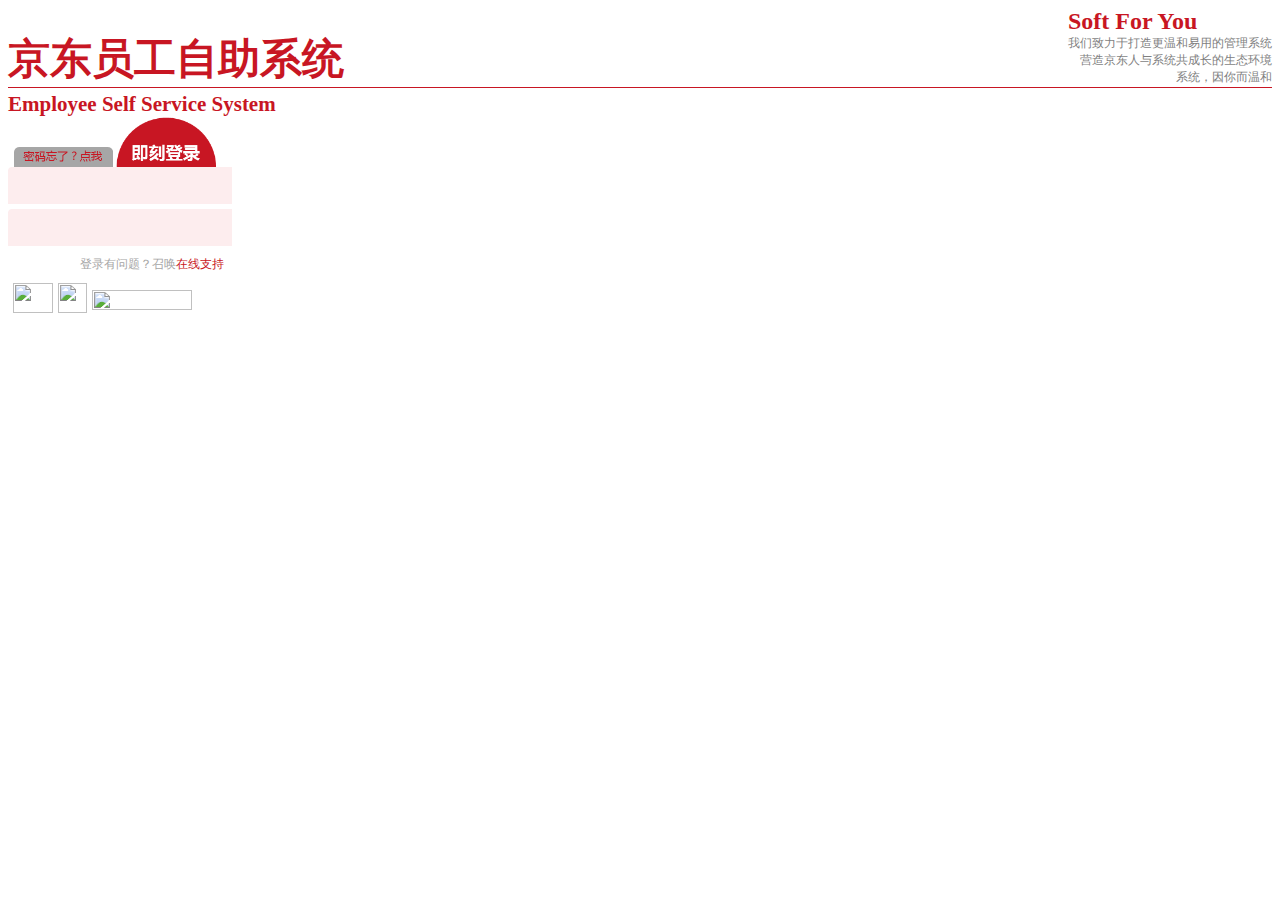
==== index.html @ 96cd278b "呵呵" ====
<!DOCTYPE html PUBLIC "-//W3C//DTD XHTML 1.0 Transitional//EN" "http://www.w3.org/TR/xhtml1/DTD/xhtml1-transitional.dtd">
<html xmlns="http://www.w3.org/1999/xhtml">
<head>
    <meta http-equiv="Content-Type" content="text/html; charset=utf-8" />
    <meta name="keywords" content="京东员工自助系统" />
    <meta name="description" content="我们致力于打造更温和易用的管理系统营造京东人与系统共成长的生态环境系统，因你而温和!" />
    <title>京东员工自助系统-Soft For You!</title>
    <link rel="stylesheet" href="public/css/index.css">
    <script type="text/javascript" src="public/js/jquery.min.js"></script>
    <script type="text/javascript" src="public/js/jQuery.desaturate.js"></script>
    <!--<script type="text/javascript" src="http://ajax.googleapis.com/ajax/libs/angularjs/1.2.7/angular.min.js"></script> -->
    <script type="text/javascript">
    	      var paircount = 0;

      /* If you want to desaturate after page loaded - use onload event
       * of image.
      */
      $(function()
      {
        $(".footer_image").each(function() {
          var $newthis = $(this);
          // class for easy switch between color/gray version
          $newthis.addClass("pair_" + ++paircount);
          var $cloned = $newthis.clone().attr('id', '');
          // add cloned after original image, we will switch between
          // original and cloned later
          $cloned.insertAfter($newthis).addClass("color").hide();
          // desaturate original
          $newthis.desaturate({
            onswitch: function() {
              // this functon called after replace image with canvas
            }
          });
          // add events for switch between color/gray versions
          $cloned.closest(".switched_images").bind("mouseenter mouseleave", desevent);
        });
      });

      function desevent(event) 
      {
        var classString = new String($(this).attr('class'));
        var pair = classString.match(/pair_\d+/);

        if (event.type == 'mouseenter')
          if ($("#fade:checked").size())
             $(".des.color", this).fadeIn(500);
          else
             $(".des.color", this).show();

        if (event.type == 'mouseleave')
          if ($("#fade:checked").size())
            $(".des.color", this).fadeOut(500);
          else
            $(".des.color", this).hide();
      }
    </script>
</head>
<body>
    <div class="main">
    	<div class='header'>
    		<div class='title'>
    			<div class='title_left'>京东员工自助系统</div>
    			<div class='title_right'>
    				<div class='title_right_1'>Soft For You</div>
    				<div class='title_right_2'>
    					<div>我们致力于打造更温和易用的管理系统</div>
    					<div>营造京东人与系统共成长的生态环境</div>
    					<div>系统，因你而温和</div>
    				</div>
    			</div>
    		</div>
    		<div class='sep'></div>
    		<div class='subtitle'>Employee Self Service System</div>
    	</div>
    	<div class='content'>
    		<div class='login'>
    			<div>
    				<div><img class='image1' src="public/image/gray.png" /><img class='image2' src="public/image/red2.png" /></div>
					<div><input placeholder1="请使用ERP账号登录" /></div>
					<div><input class='input_password' placeholder1="初始密码身份证号后六位" /></div>
					<div class='login_problem'>登录有问题？召唤<span class='online_support'>在线支持<span></div>
    			</div>
    		</div>
    		<div class='image_gallery'></div>
    	</div>
    	<div class='footer'>
    		<div>
    			<div><a href="http://www.jd.com" ><img class='footer_image footer_image1' src="public/image/jd.png" /></a></div>
    			<div><a href="http://www.jd.com" ><img class='footer_image footer_image2'  src="public/image/blue.png" /></a></div>
    			<div><a href="http://www.oracle.com" ><img class='footer_image footer_image3'  src="public/image/oracle.png" /></a></div>
    		</div>
    	</div>
    </div>
</body>
</html>
---- public/css/index.css ----
body{
    font-family: "微软雅黑";
    height:100%;
}

.header{
	color: rgb(200,22,35);
}

.title_left{
	font-size:42px;
	font-weight: bold;
	float:left;
	padding-top:23px;
}

.title_right{
	float:right;

}

.title_right_1{
	font-weight: bold;
	font-size:24px;
}

.title_right_2{
	font-size:12px;
	color: rgb(127,127,127);
}

.title_right_2 div{
	text-align: right;
}
.subtitle{
	clear:both;
	margin-top: 4px;
	font-weight: bold;
	font-size: 21px;
}

.sep{
	clear: both;
	border-bottom:  rgb(200,22,35) solid 1px;
	line-height: 6px;
}

.login{
	width:300px;
}

.login input{
	width:220px;
	height:35px;
	font-size: 18px;
	font-family: "微软雅黑";
	background-image: url("../image/pink.png");
	border:0;
	color: rgb(166,166,166)

}

.login input.input_password{
		margin-top:5px;
}

.login .image1{
	margin-left: 5px;
	width: 100px;
}

.login .image2{
	margin-left: 3px;
	width: 100px;
}

.login_problem{
	margin-top:10px;
	font-size:12px;
	color:rgb(166,166,166);
		margin-left:72px;
}

.login_problem .online_support{
	color: rgb(200,22,35);
}








.footer{
	margin-top: 10px;
}
.footer .footer_image{
	float:left;
	margin-left:5px;
}
.footer .footer_image1{
	width: 40px;
	height: 30px;
}
.footer .footer_image2{
	width: 29px;
	height: 30px;
}
.footer .footer_image3{
	width: 100px;
	height: 20px;
	padding-top: 7px;
}
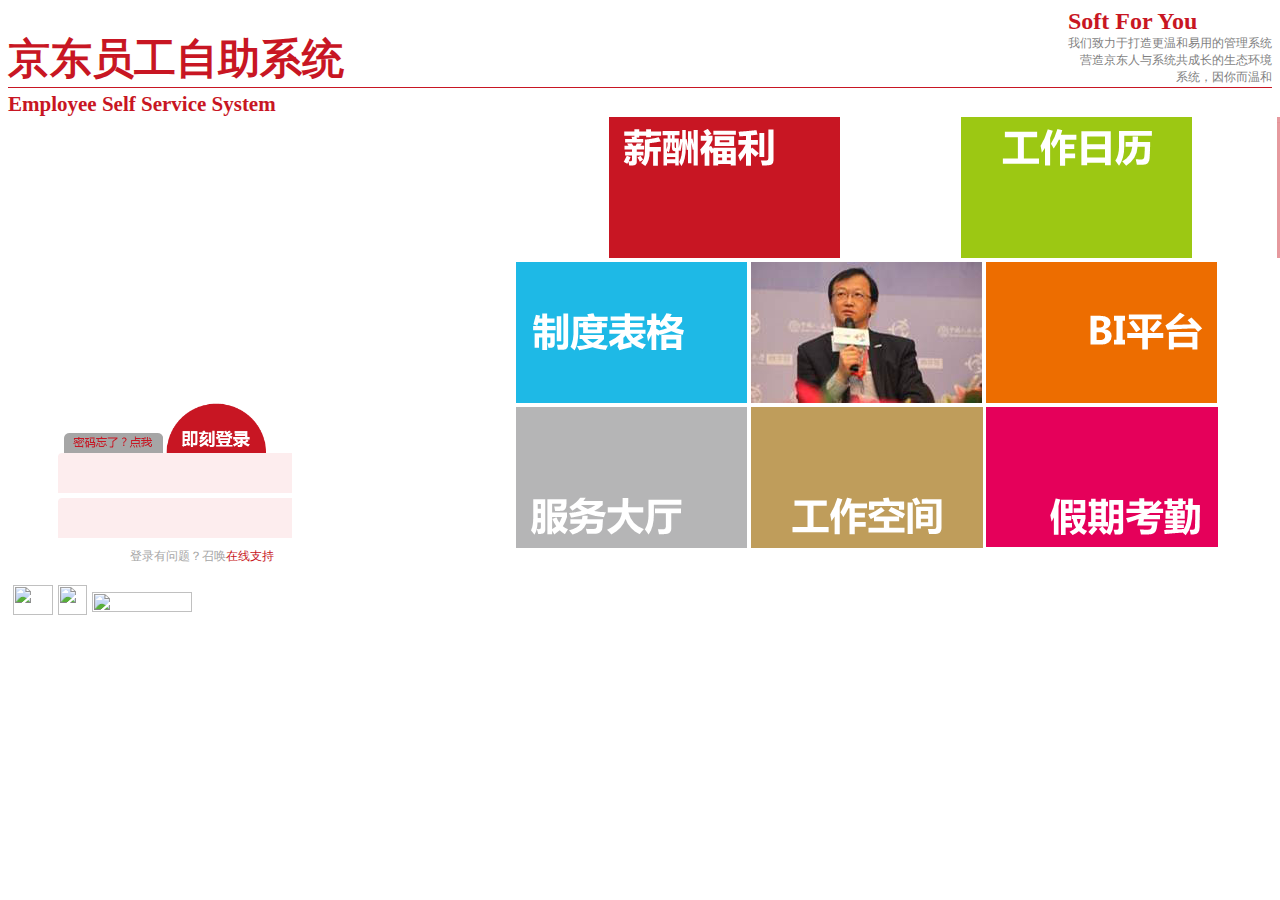
==== commit daac85ed: "初步完成滑入和鼠标mouseover特效" ====
--- a/index.html
+++ b/index.html
@@ -6,53 +6,26 @@
     <meta name="description" content="我们致力于打造更温和易用的管理系统营造京东人与系统共成长的生态环境系统，因你而温和!" />
     <title>京东员工自助系统-Soft For You!</title>
     <link rel="stylesheet" href="public/css/index.css">
-    <script type="text/javascript" src="public/js/jquery.min.js"></script>
+    <script type="text/javascript" src="public/js/jquery.1.8.2.js"></script>
     <script type="text/javascript" src="public/js/jQuery.desaturate.js"></script>
     <!--<script type="text/javascript" src="http://ajax.googleapis.com/ajax/libs/angularjs/1.2.7/angular.min.js"></script> -->
     <script type="text/javascript">
-    	      var paircount = 0;
 
-      /* If you want to desaturate after page loaded - use onload event
-       * of image.
-      */
-      $(function()
+      jQuery(function($)
       {
-        $(".footer_image").each(function() {
-          var $newthis = $(this);
-          // class for easy switch between color/gray version
-          $newthis.addClass("pair_" + ++paircount);
-          var $cloned = $newthis.clone().attr('id', '');
-          // add cloned after original image, we will switch between
-          // original and cloned later
-          $cloned.insertAfter($newthis).addClass("color").hide();
-          // desaturate original
-          $newthis.desaturate({
-            onswitch: function() {
-              // this functon called after replace image with canvas
-            }
-          });
-          // add events for switch between color/gray versions
-          $cloned.closest(".switched_images").bind("mouseenter mouseleave", desevent);
-        });
+       	$(".box").mouseenter(function(){
+       		$(this).animate({top:"-100%"});
+       	}).mouseleave(function(){
+			$(this).animate({top:"0"});
+       	});
+
+       	$(".grid").eq(0).animate({left:"0"},1000);
+       	$(".grid").eq(1).animate({left:"235px"},1300);
+       	$(".grid").eq(2).animate({left:"470px"},1600);
+       	
+      
+
       });
-
-      function desevent(event) 
-      {
-        var classString = new String($(this).attr('class'));
-        var pair = classString.match(/pair_\d+/);
-
-        if (event.type == 'mouseenter')
-          if ($("#fade:checked").size())
-             $(".des.color", this).fadeIn(500);
-          else
-             $(".des.color", this).show();
-
-        if (event.type == 'mouseleave')
-          if ($("#fade:checked").size())
-            $(".des.color", this).fadeOut(500);
-          else
-            $(".des.color", this).hide();
-      }
     </script>
 </head>
 <body>
@@ -81,7 +54,69 @@
 					<div class='login_problem'>登录有问题？召唤<span class='online_support'>在线支持<span></div>
     			</div>
     		</div>
-    		<div class='image_gallery'></div>
+    		<div class='image_gallery'>
+    			
+    				<div>
+    					<div class="grid " style="left:500px">
+    						<div class="box">
+	    						<div class='box1'><img src="public/image/p1.png" /></div>
+	    						<div class='box2'><img src="public/image/n1.png" /></div>
+    						</div>
+    					</div>
+    					<!-- <div class="grid" style="left:235px"> -->
+    						<div class="grid" style="left:735px">
+    						<div class="box">
+	    						<div class='box1'><img src="public/image/p2.png" /></div>
+	    						<div class='box2'><img src="public/image/n2.jpg" /></div>
+    						</div>
+    					</div>
+    					<!-- <div class="grid" style="left:470px"> -->
+    					<div class="grid" style="left:970px">
+    						<div class="box">
+	    						<div class='box1'><img src="public/image/p3.png" /></div>
+	    						<div class='box2'><img src="public/image/n3.png" /></div>
+    						</div>
+    					</div>
+    					<div class="grid" style="top:145px;">
+    						<div class="box">
+	    						<div class='box1'><img src="public/image/p4.png" /></div>
+	    						<div class='box2'><img src="public/image/n4.jpg" /></div>
+    						</div>
+    					</div>
+    					<div class="grid" style="left:235px;top:145px;">
+    						<div class="box">
+	    						<div class='box1'><img src="public/image/p5.jpg" /></div>
+	    						<div class='box2'><img src="public/image/n5.jpg" /></div>
+    						</div>
+    					</div>
+    					<div class="grid" style="left:470px;top:145px;">
+    						<div class="box">
+	    						<div class='box1'><img src="public/image/p6.png" /></div>
+	    						<div class='box2'><img src="public/image/n6.jpg" /></div>
+    						</div>
+    					</div>
+    					<div class="grid" style="top:290px;">
+    						<div class="box">
+	    						<div class='box1'><img src="public/image/p7.png" /></div>
+	    						<div class='box2'><img src="public/image/n7.jpg" /></div>
+    						</div>
+    					</div>
+    					<div class="grid" style="left:235px;top:290px;">
+    						<div class="box">
+	    						<div class='box1'><img src="public/image/p8.png" /></div>
+	    						<div class='box2'><img src="public/image/n9.jpg" /></div>
+    						</div>
+    					</div>
+    					<div class="grid" style="left:470px;top:290px;">
+    						<div class="box">
+	    						<div class='box1'><img src="public/image/p9.png" /></div>
+	    						<div class='box2'><img src="public/image/n9.jpg" /></div>
+    						</div>
+    					</div>
+    					
+    				</div>
+    			
+    		</div>
     	</div>
     	<div class='footer'>
     		<div>
--- a/public/css/index.css
+++ b/public/css/index.css
@@ -45,13 +45,20 @@
 	line-height: 6px;
 }
 
+.content{
+	
+}
+
 .login{
-	width:300px;
+	margin-top:286px;
+	margin-left:50px;
+	width:370px;
+	float:left;
 }
 
 .login input{
-	width:220px;
-	height:35px;
+	width:230px;
+	height:38px;
 	font-size: 18px;
 	font-family: "微软雅黑";
 	background-image: url("../image/pink.png");
@@ -85,6 +92,56 @@
 	color: rgb(200,22,35);
 }
 
+.image_gallery{
+	width:720px;
+	float:right;
+	margin-right: 40px;
+	position: relative;
+
+}
+
+.image_gallery > div {
+	width:740px;
+	overflow: hidden;
+}
+
+.image_gallery .grid{
+
+	float:left;
+	margin-bottom:4px;
+	margin-left:4px;
+	border:0;
+	height:141px;
+	width: 241px;
+}
+
+.image_gallery .grid{
+	overflow: hidden;
+	position: absolute;
+}
+
+
+
+
+.image_gallery .grid > div{
+	height:200%;
+	overflow: hidden;
+	position: absolute;
+}
+
+.image_gallery .grid > div > div.box1{
+	
+	
+}
+
+.image_gallery .grid > div > div.box2{
+	
+
+}
+
+.image_gallery image{
+	width:241px;
+}
 
 
 
@@ -93,11 +150,13 @@
 
 
 .footer{
-	margin-top: 10px;
+	padding-top: 20px;
+	clear:left;
 }
 .footer .footer_image{
 	float:left;
 	margin-left:5px;
+	border:0;
 }
 .footer .footer_image1{
 	width: 40px;
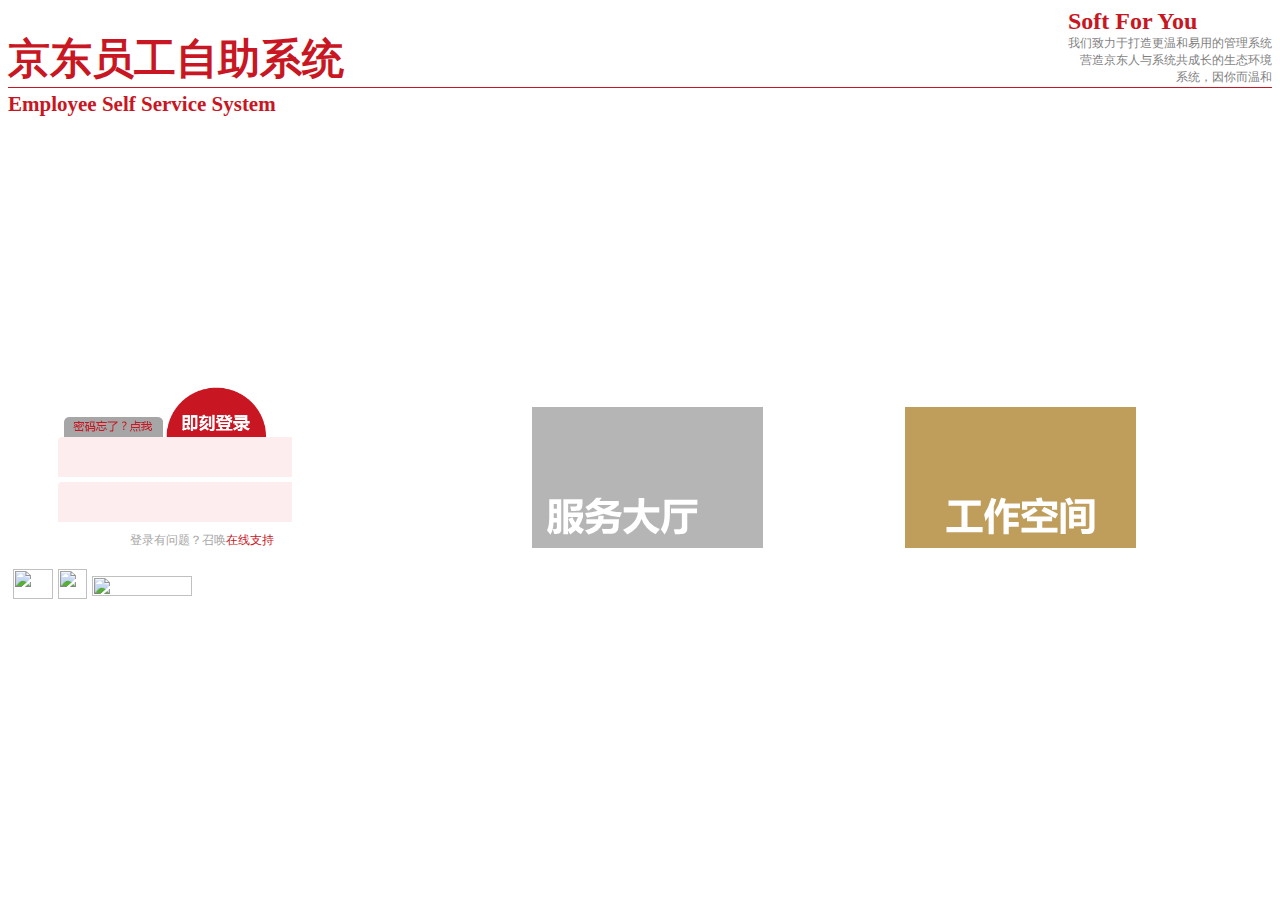
==== commit 7ec713aa: "Merge pull request #5 from whgreate/master" ====
--- a/index.html
+++ b/index.html
@@ -19,11 +19,22 @@
 			$(this).animate({top:"0"});
        	});
 
-       	$(".grid").eq(0).animate({left:"0"},1000);
-       	$(".grid").eq(1).animate({left:"235px"},1300);
-       	$(".grid").eq(2).animate({left:"470px"},1600);
+       	$(".grid").eq(6).animate({left:"0"},700);
+       	$(".grid").eq(7).animate({left:"235px"},1000);
+       	$(".grid").eq(8).animate({left:"470px"},1300);
        	
       
+      	setTimeout(function(){
+      		$(".grid").eq(3).animate({left:"0"},700);
+	       	$(".grid").eq(4).animate({left:"235px"},1000);
+	       	$(".grid").eq(5).animate({left:"470px"},1300);
+      	},1000);
+
+      	setTimeout(function(){
+      		$(".grid").eq(0).animate({left:"0"},700);
+	       	$(".grid").eq(1).animate({left:"235px"},1000);
+	       	$(".grid").eq(2).animate({left:"470px"},1300);
+      	},2000);
 
       });
     </script>
@@ -48,66 +59,72 @@
     	<div class='content'>
     		<div class='login'>
     			<div>
-    				<div><img class='image1' src="public/image/gray.png" /><img class='image2' src="public/image/red2.png" /></div>
+    				<div><a href="#"><img class='image1' src="public/image/gray.png" /></a><a href="#"><img class='image2' src="public/image/red2.png" /></a></div>
 					<div><input placeholder1="请使用ERP账号登录" /></div>
 					<div><input class='input_password' placeholder1="初始密码身份证号后六位" /></div>
-					<div class='login_problem'>登录有问题？召唤<span class='online_support'>在线支持<span></div>
+					<div class='login_problem'>登录有问题？召唤<span class='online_support'><a href="#">在线支持</a><span></div>
     			</div>
     		</div>
     		<div class='image_gallery'>
     			
     				<div>
-    					<div class="grid " style="left:500px">
+    					<div class="grid " style="left:740px">
     						<div class="box">
 	    						<div class='box1'><img src="public/image/p1.png" /></div>
 	    						<div class='box2'><img src="public/image/n1.png" /></div>
     						</div>
     					</div>
     					<!-- <div class="grid" style="left:235px"> -->
-    						<div class="grid" style="left:735px">
+    						<div class="grid" style="left:975px">
     						<div class="box">
 	    						<div class='box1'><img src="public/image/p2.png" /></div>
 	    						<div class='box2'><img src="public/image/n2.jpg" /></div>
     						</div>
     					</div>
     					<!-- <div class="grid" style="left:470px"> -->
-    					<div class="grid" style="left:970px">
+    					<div class="grid" style="left:1210px">
     						<div class="box">
 	    						<div class='box1'><img src="public/image/p3.png" /></div>
 	    						<div class='box2'><img src="public/image/n3.png" /></div>
     						</div>
     					</div>
-    					<div class="grid" style="top:145px;">
+    					<div class="grid" style="left:740px;top:145px;">
+    					<!-- <div class="grid" style="top:145px;"> -->
     						<div class="box">
 	    						<div class='box1'><img src="public/image/p4.png" /></div>
 	    						<div class='box2'><img src="public/image/n4.jpg" /></div>
     						</div>
     					</div>
-    					<div class="grid" style="left:235px;top:145px;">
+    					<div class="grid" style="left:975px;top:145px;">
+    					<!-- <div class="grid" style="left:235px;top:145px;"> -->
     						<div class="box">
 	    						<div class='box1'><img src="public/image/p5.jpg" /></div>
 	    						<div class='box2'><img src="public/image/n5.jpg" /></div>
     						</div>
     					</div>
-    					<div class="grid" style="left:470px;top:145px;">
+    					<div class="grid" style="left:1210px;top:145px;">
+    					<!-- <div class="grid" style="left:470px;top:145px;"> -->
     						<div class="box">
 	    						<div class='box1'><img src="public/image/p6.png" /></div>
 	    						<div class='box2'><img src="public/image/n6.jpg" /></div>
     						</div>
     					</div>
-    					<div class="grid" style="top:290px;">
+    					<div class="grid" style="top:290px;left:740px">
+    					<!-- <div class="grid" style="top:290px;"> -->
     						<div class="box">
 	    						<div class='box1'><img src="public/image/p7.png" /></div>
 	    						<div class='box2'><img src="public/image/n7.jpg" /></div>
     						</div>
     					</div>
-    					<div class="grid" style="left:235px;top:290px;">
+    					<div class="grid" style="left:975px;top:290px;">
+    					<!-- <div class="grid" style="left:235px;top:290px;"> -->
     						<div class="box">
 	    						<div class='box1'><img src="public/image/p8.png" /></div>
 	    						<div class='box2'><img src="public/image/n9.jpg" /></div>
     						</div>
     					</div>
-    					<div class="grid" style="left:470px;top:290px;">
+    					<div class="grid" style="left:1210px;top:290px;">
+    					<!-- <div class="grid" style="left:470px;top:290px;"> -->
     						<div class="box">
 	    						<div class='box1'><img src="public/image/p9.png" /></div>
 	    						<div class='box2'><img src="public/image/n9.jpg" /></div>
--- a/public/css/index.css
+++ b/public/css/index.css
@@ -46,11 +46,11 @@
 }
 
 .content{
-	
+	min-width: 1280px;
 }
 
 .login{
-	margin-top:286px;
+	margin-top:270px;
 	margin-left:50px;
 	width:370px;
 	float:left;
@@ -74,22 +74,30 @@
 .login .image1{
 	margin-left: 5px;
 	width: 100px;
+	border:0;
 }
 
 .login .image2{
 	margin-left: 3px;
 	width: 100px;
+	border:0;
 }
 
 .login_problem{
 	margin-top:10px;
 	font-size:12px;
 	color:rgb(166,166,166);
-		margin-left:72px;
+	margin-left:72px;
 }
 
-.login_problem .online_support{
+.login_problem .online_support a{
 	color: rgb(200,22,35);
+	text-decoration: none;
+}
+
+.login_problem .online_support a:hover{
+	color:rgb(166,166,166);
+
 }
 
 .image_gallery{
@@ -102,7 +110,10 @@
 
 .image_gallery > div {
 	width:740px;
+	height: 440px;
+	
 	overflow: hidden;
+	position: relative;
 }
 
 .image_gallery .grid{
@@ -140,7 +151,7 @@
 }
 
 .image_gallery image{
-	width:241px;
+	width:231px;
 }
 
 
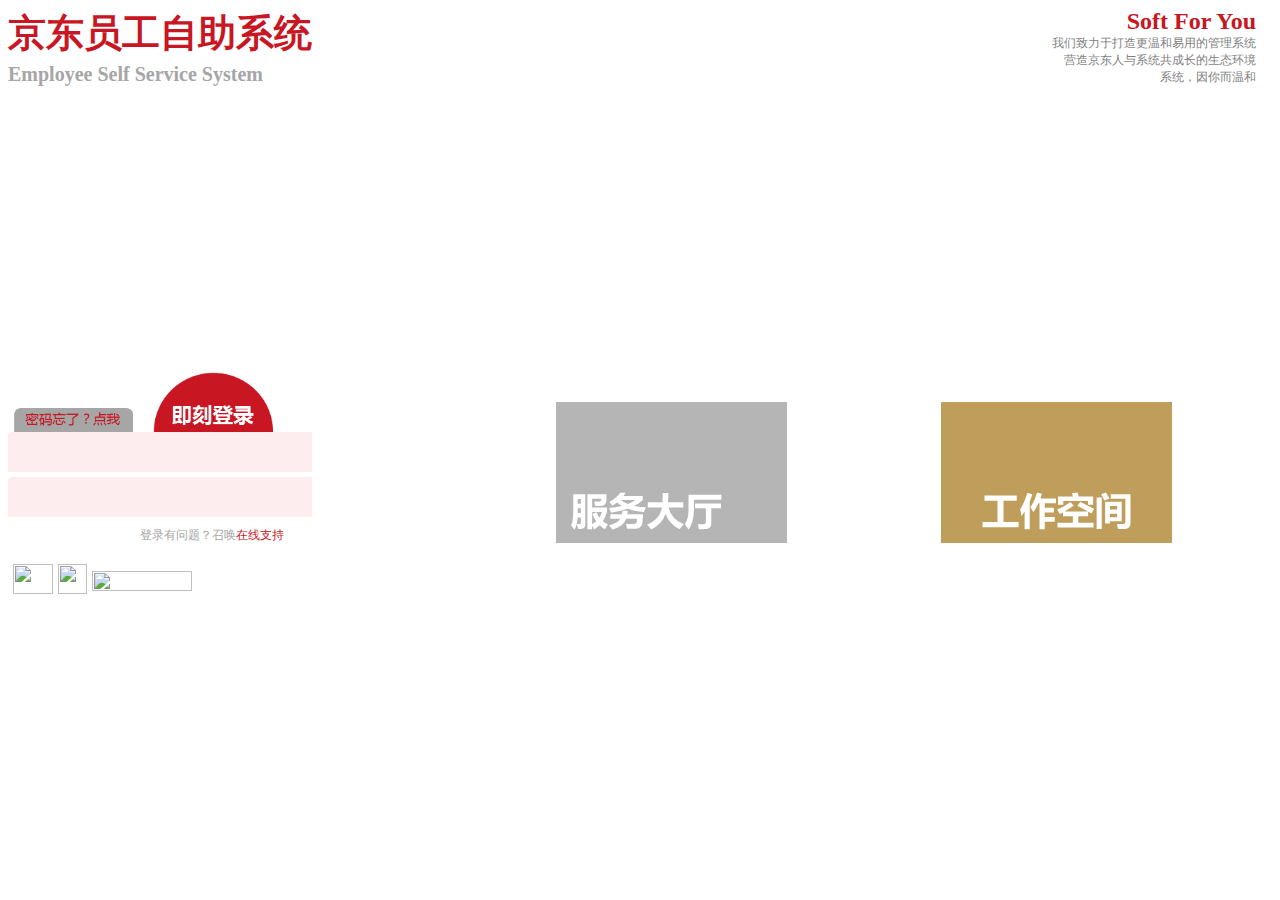
==== commit b4ecc93b: "Merge pull request #6 from whgreate/master" ====
--- a/index.html
+++ b/index.html
@@ -13,11 +13,32 @@
 
       jQuery(function($)
       {
-       	$(".box").mouseenter(function(){
-       		$(this).animate({top:"-100%"});
-       	}).mouseleave(function(){
-			$(this).animate({top:"0"});
-       	});
+       	$(".box").each(function(i){
+            if(i !== 4){
+                $(this).mouseenter(function(){
+
+                    $(this).animate({top:"-100%"});
+                });
+            }else if( i == 4){
+                $(this).mouseenter(function(){
+                    $(this).find(".box2").animate({"opacity":1});
+                });
+            }
+        });
+        
+        $(".box").each(function(i){
+            if(i !== 4){
+                $(this).mouseleave(function(){
+                    $(this).animate({top:"0"});
+                })
+            }else if( i == 4){
+                $(this).mouseleave(function(){
+                    $(this).find(".box2").animate({"opacity":0});
+                });
+            }
+        });
+
+        
 
        	$(".grid").eq(6).animate({left:"0"},700);
        	$(".grid").eq(7).animate({left:"235px"},1000);
@@ -43,7 +64,9 @@
     <div class="main">
     	<div class='header'>
     		<div class='title'>
-    			<div class='title_left'>京东员工自助系统</div>
+    			<div class='title_left'>京东员工自助系统
+                <div class='subtitle'>Employee Self Service System</div>
+            </div>
     			<div class='title_right'>
     				<div class='title_right_1'>Soft For You</div>
     				<div class='title_right_2'>
@@ -53,8 +76,8 @@
     				</div>
     			</div>
     		</div>
-    		<div class='sep'></div>
-    		<div class='subtitle'>Employee Self Service System</div>
+    		<div class='sep'>&nbsp;</div>
+    		
     	</div>
     	<div class='content'>
     		<div class='login'>
@@ -70,64 +93,67 @@
     				<div>
     					<div class="grid " style="left:740px">
     						<div class="box">
-	    						<div class='box1'><img src="public/image/p1.png" /></div>
-	    						<div class='box2'><img src="public/image/n1.png" /></div>
+	    						<div class='box1'><a href="#"><img src="public/image/p1.png" /></a></div>
+	    						<div class='box2'><a href="#"><img src="public/image/n1.png" /></a></div>
     						</div>
     					</div>
     					<!-- <div class="grid" style="left:235px"> -->
     						<div class="grid" style="left:975px">
     						<div class="box">
-	    						<div class='box1'><img src="public/image/p2.png" /></div>
-	    						<div class='box2'><img src="public/image/n2.jpg" /></div>
+	    						<div class='box1'><a href="#"><img src="public/image/p2.png" /></a></div>
+	    						<div class='box2'><a href="#"><img src="public/image/n2.jpg" /></a></div>
     						</div>
     					</div>
     					<!-- <div class="grid" style="left:470px"> -->
     					<div class="grid" style="left:1210px">
     						<div class="box">
-	    						<div class='box1'><img src="public/image/p3.png" /></div>
-	    						<div class='box2'><img src="public/image/n3.png" /></div>
+	    						<div class='box1'><a href="#"><img src="public/image/p3.png" /></a></div>
+	    						<div class='box2'><a href="#"><img src="public/image/n3.png" /></a></div>
     						</div>
     					</div>
     					<div class="grid" style="left:740px;top:145px;">
     					<!-- <div class="grid" style="top:145px;"> -->
     						<div class="box">
-	    						<div class='box1'><img src="public/image/p4.png" /></div>
-	    						<div class='box2'><img src="public/image/n4.jpg" /></div>
+	    						<div class='box1'><a href="#"><img src="public/image/p4.png" /></a></div>
+	    						<div class='box2'><a href="#"><img src="public/image/n4.jpg" /></a></div>
     						</div>
     					</div>
     					<div class="grid" style="left:975px;top:145px;">
     					<!-- <div class="grid" style="left:235px;top:145px;"> -->
     						<div class="box">
 	    						<div class='box1'><img src="public/image/p5.jpg" /></div>
-	    						<div class='box2'><img src="public/image/n5.jpg" /></div>
+	    						<div class='box2 cover' >
+                                    <div class="text1">这是一个温文尔雅的管理软件。</div>
+                                    <div class="text2">——关有民</div>
+                                </div>
     						</div>
     					</div>
     					<div class="grid" style="left:1210px;top:145px;">
     					<!-- <div class="grid" style="left:470px;top:145px;"> -->
     						<div class="box">
-	    						<div class='box1'><img src="public/image/p6.png" /></div>
-	    						<div class='box2'><img src="public/image/n6.jpg" /></div>
+	    						<div class='box1'><a href="#"><img src="public/image/p6.png" /></a></div>
+	    						<div class='box2'><a href="#"><img src="public/image/n6.jpg" /></a></div>
     						</div>
     					</div>
     					<div class="grid" style="top:290px;left:740px">
     					<!-- <div class="grid" style="top:290px;"> -->
     						<div class="box">
-	    						<div class='box1'><img src="public/image/p7.png" /></div>
-	    						<div class='box2'><img src="public/image/n7.jpg" /></div>
+	    						<div class='box1'><a href="#"><img src="public/image/p7.png" /></a></div>
+	    						<div class='box2'><a href="#"><img src="public/image/n7.jpg" /></a></div>
     						</div>
     					</div>
     					<div class="grid" style="left:975px;top:290px;">
     					<!-- <div class="grid" style="left:235px;top:290px;"> -->
     						<div class="box">
-	    						<div class='box1'><img src="public/image/p8.png" /></div>
-	    						<div class='box2'><img src="public/image/n9.jpg" /></div>
+	    						<div class='box1'><a href="#"><img src="public/image/p8.png" /></a></div>
+	    						<div class='box2'><a href="#"><img src="public/image/n9.jpg" /></a></div>
     						</div>
     					</div>
     					<div class="grid" style="left:1210px;top:290px;">
     					<!-- <div class="grid" style="left:470px;top:290px;"> -->
     						<div class="box">
-	    						<div class='box1'><img src="public/image/p9.png" /></div>
-	    						<div class='box2'><img src="public/image/n9.jpg" /></div>
+	    						<div class='box1'><a href="#"><img src="public/image/p9.png" /></a></div>
+	    						<div class='box2'><a href="#"><img src="public/image/n9.jpg" /></a></div>
     						</div>
     					</div>
     					
--- a/public/css/index.css
+++ b/public/css/index.css
@@ -5,18 +5,20 @@
 
 .header{
 	color: rgb(200,22,35);
+	min-width: 1180px;
 }
 
 .title_left{
-	font-size:42px;
+	font-size:38px;
 	font-weight: bold;
 	float:left;
-	padding-top:23px;
+
 }
 
 .title_right{
 	float:right;
-
+	margin-right: 16px;
+	text-align: right;
 }
 
 .title_right_1{
@@ -36,28 +38,29 @@
 	clear:both;
 	margin-top: 4px;
 	font-weight: bold;
-	font-size: 21px;
+	font-size: 20px;
+	color: #a6a6a6;
 }
 
 .sep{
 	clear: both;
-	border-bottom:  rgb(200,22,35) solid 1px;
-	line-height: 6px;
+	border-bottom:  rgb(200,22,35) solid 0px;
+	line-height: 26px;
 }
 
 .content{
-	min-width: 1280px;
+	min-width: 1180px;
 }
 
 .login{
-	margin-top:270px;
-	margin-left:50px;
+	margin-top:260px;
+	
 	width:370px;
 	float:left;
 }
 
 .login input{
-	width:230px;
+	width:300px;
 	height:38px;
 	font-size: 18px;
 	font-family: "微软雅黑";
@@ -73,13 +76,13 @@
 
 .login .image1{
 	margin-left: 5px;
-	width: 100px;
+	width: 120px;
 	border:0;
 }
 
 .login .image2{
-	margin-left: 3px;
-	width: 100px;
+	margin-left: 20px;
+	width: 120px;
 	border:0;
 }
 
@@ -87,7 +90,7 @@
 	margin-top:10px;
 	font-size:12px;
 	color:rgb(166,166,166);
-	margin-left:72px;
+	margin-left:132px;
 }
 
 .login_problem .online_support a{
@@ -103,13 +106,13 @@
 .image_gallery{
 	width:720px;
 	float:right;
-	margin-right: 40px;
+	
 	position: relative;
 
 }
 
 .image_gallery > div {
-	width:740px;
+	width:710px;
 	height: 440px;
 	
 	overflow: hidden;
@@ -140,6 +143,9 @@
 	position: absolute;
 }
 
+.image_gallery .grid img{
+	border: 0;
+}
 .image_gallery .grid > div > div.box1{
 	
 	
@@ -148,6 +154,31 @@
 .image_gallery .grid > div > div.box2{
 	
 
+}
+
+.image_gallery .grid > div > div.cover{
+	position: absolute;
+	top:0;
+	background-color: rgba(0, 0, 0, 0.6);
+    height: 100%;
+    width: 100%;
+    opacity: 0;
+}
+
+.image_gallery .grid > div > div.cover > div.text1{
+	color:white;
+	margin-top:50px;
+	width:230px;
+	margin-left:8px;
+	margin-right:auto;
+}
+
+.image_gallery .grid > div > div.cover > div.text2{
+	color:white;
+	text-align: right;
+	width:220px;
+	margin-left:auto;
+	margin-right:auto;
 }
 
 .image_gallery image{
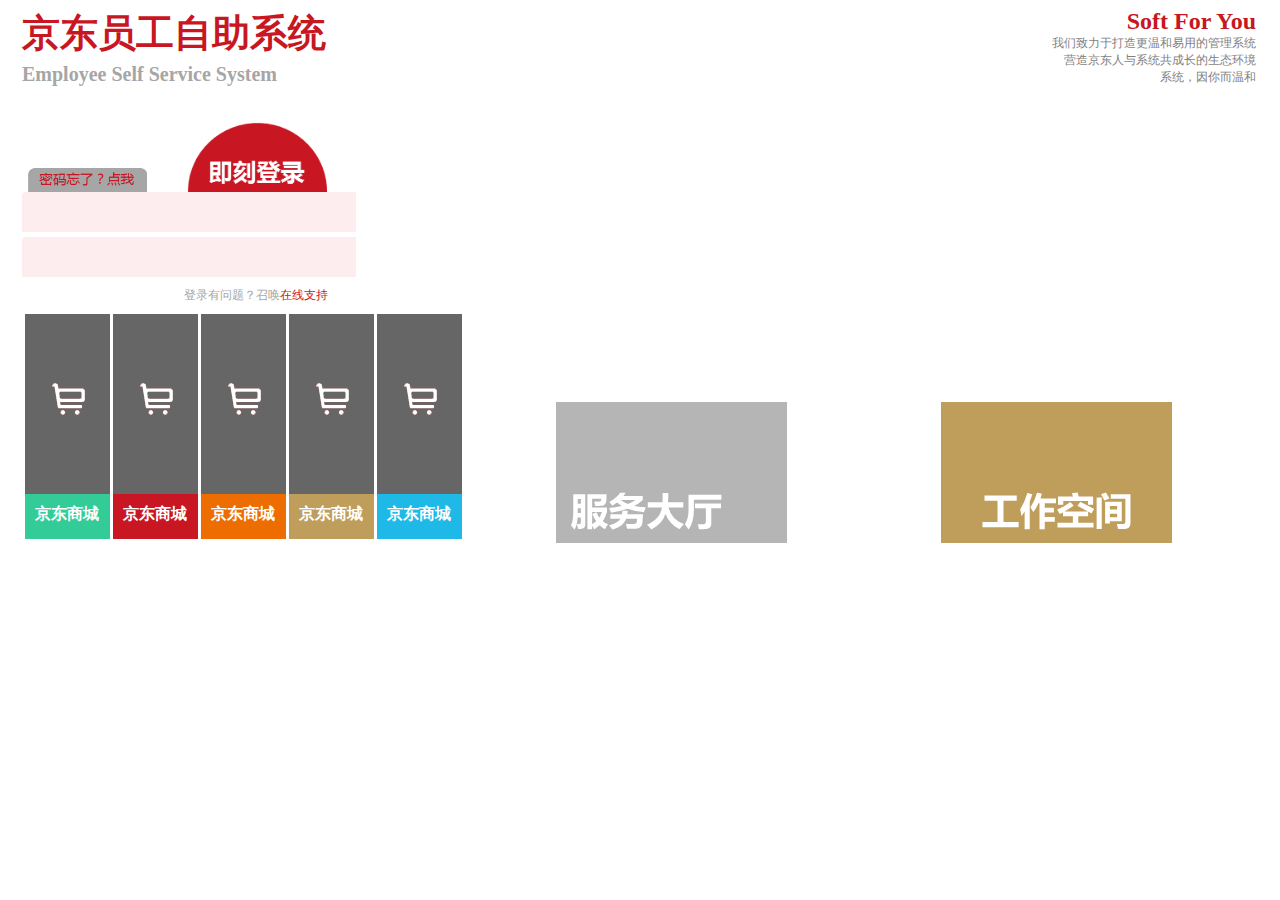
==== commit 54d19150: "加了点不忍直视的东西！" ====
--- a/index.html
+++ b/index.html
@@ -87,6 +87,28 @@
 					<div><input class='input_password' placeholder1="初始密码身份证号后六位" /></div>
 					<div class='login_problem'>登录有问题？召唤<span class='online_support'><a href="#">在线支持</a><span></div>
     			</div>
+                <div class='func'>
+                    <div class='func_item'>
+                        <div class="grey_back"><a href="#"><div><img src="public/image/icon_1.png" /></div></a></div>
+                        <div class="color_font_1"><div>京东商城</div></div>
+                    </div>
+                    <div class='func_item'>
+                        <div class="grey_back"><a href="#"><div><img src="public/image/icon_1.png" /></div></a></div>
+                        <div class="color_font_2"><div>京东商城</div></div>
+                    </div>
+                    <div class='func_item'>
+                        <div class="grey_back"><a href="#"><div><img src="public/image/icon_1.png" /></div></a></div>
+                        <div class="color_font_3"><div>京东商城</div></div>
+                    </div>
+                    <div class='func_item'>
+                        <div class="grey_back"><a href="#"><div><img src="public/image/icon_1.png" /></div></a></div>
+                        <div class="color_font_4"><div>京东商城</div></div>
+                    </div>
+                    <div class='func_item'>
+                        <div class="grey_back"><a href="#"><div><img src="public/image/icon_1.png" /></div></a></div>
+                        <div class="color_font_5"><div>京东商城</div></div>
+                    </div>
+                </div>
     		</div>
     		<div class='image_gallery'>
     			
@@ -161,7 +183,7 @@
     			
     		</div>
     	</div>
-    	<div class='footer'>
+    	<div class='footer' style='display:none'>
     		<div>
     			<div><a href="http://www.jd.com" ><img class='footer_image footer_image1' src="public/image/jd.png" /></a></div>
     			<div><a href="http://www.jd.com" ><img class='footer_image footer_image2'  src="public/image/blue.png" /></a></div>
--- a/public/css/index.css
+++ b/public/css/index.css
@@ -6,6 +6,7 @@
 .header{
 	color: rgb(200,22,35);
 	min-width: 1180px;
+	margin-left:14px;
 }
 
 .title_left{
@@ -53,14 +54,15 @@
 }
 
 .login{
-	margin-top:260px;
-	
+	/*margin-top:260px;*/
+	margin-top:10px;
+	margin-left:14px;
 	width:370px;
 	float:left;
 }
 
 .login input{
-	width:300px;
+	width:330px;
 	height:38px;
 	font-size: 18px;
 	font-family: "微软雅黑";
@@ -81,8 +83,8 @@
 }
 
 .login .image2{
-	margin-left: 20px;
-	width: 120px;
+	margin-left: 40px;
+	width: 140px;
 	border:0;
 }
 
@@ -90,7 +92,7 @@
 	margin-top:10px;
 	font-size:12px;
 	color:rgb(166,166,166);
-	margin-left:132px;
+	margin-left:162px;
 }
 
 .login_problem .online_support a{
@@ -102,6 +104,22 @@
 	color:rgb(166,166,166);
 
 }
+
+
+.login .func{width:550px;margin-top:10px;}
+.login .func_item{float:left;}
+.login .func .grey_back{border:0px solid red; height:180px;width:85px;background-color: #666666;margin-left:3px;}
+.login .func .grey_back div{padding-top:55px;}
+.login .func .grey_back div img{border:0;}
+.login .func .color_font_1{border:0px solid red;height:45px;width:85px;margin-left:3px;background-color: #33CC99}
+.login .func .color_font_2{border:0px solid red;height:45px;width:85px;margin-left:3px;background-color:#c81623}
+.login .func .color_font_3{border:0px solid red;height:45px;width:85px;margin-left:3px;background-color:#ed6d00}
+.login .func .color_font_4{border:0px solid red;height:45px;width:85px;margin-left:3px;background-color:#bf9d5b}
+.login .func .color_font_5{border:0px solid red;height:45px;width:85px;margin-left:3px;background-color:#1eb9e6}
+
+.login .func .color_font_1 div,.login .func .color_font_2 div,.login .func .color_font_3 div,.login .func .color_font_4 div,.login .func .color_font_5 div
+{font-size:16px;color:white;font-weight: bold;padding-top:10px;padding-left:10px;}
+
 
 .image_gallery{
 	width:720px;
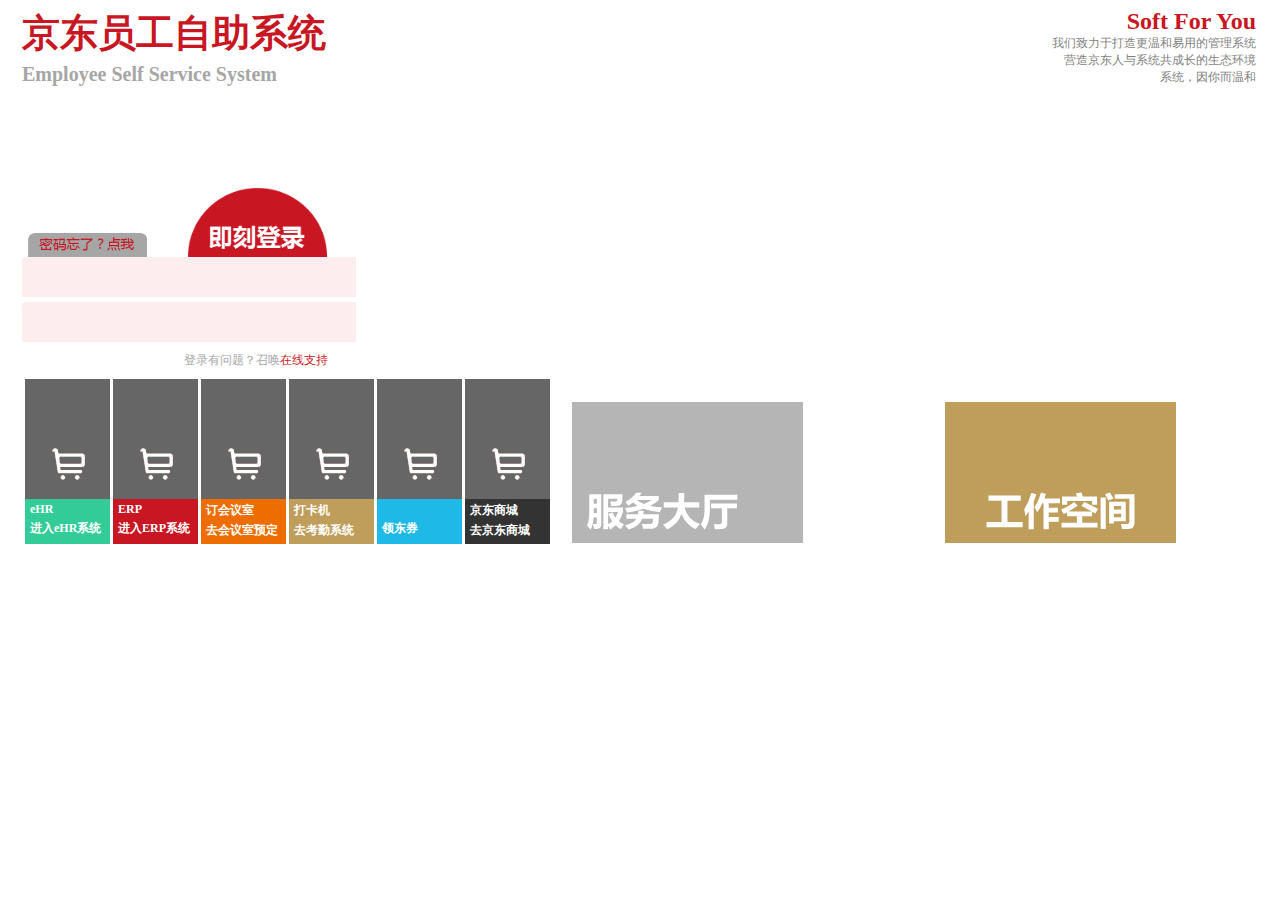
==== commit 8c33a811: "Merge pull request #8 from whgreate/master" ====
--- a/index.html
+++ b/index.html
@@ -90,23 +90,27 @@
                 <div class='func'>
                     <div class='func_item'>
                         <div class="grey_back"><a href="#"><div><img src="public/image/icon_1.png" /></div></a></div>
-                        <div class="color_font_1"><div>京东商城</div></div>
+                        <div class="color_font_1"><a href="#"><div >eHR</div><div class="color_font_inner">进入eHR系统</div></a></div>
                     </div>
                     <div class='func_item'>
                         <div class="grey_back"><a href="#"><div><img src="public/image/icon_1.png" /></div></a></div>
-                        <div class="color_font_2"><div>京东商城</div></div>
+                        <div class="color_font_2"><a href="#"><div >ERP</div><div class="color_font_inner">进入ERP系统</div></a></div>
                     </div>
                     <div class='func_item'>
                         <div class="grey_back"><a href="#"><div><img src="public/image/icon_1.png" /></div></a></div>
-                        <div class="color_font_3"><div>京东商城</div></div>
+                        <div class="color_font_3"><a href="#"><div >订会议室</div><div class="color_font_inner">去会议室预定</div></a></div>
                     </div>
                     <div class='func_item'>
                         <div class="grey_back"><a href="#"><div><img src="public/image/icon_1.png" /></div></a></div>
-                        <div class="color_font_4"><div>京东商城</div></div>
+                        <div class="color_font_4"><a href="#"><div >打卡机</div><div class="color_font_inner">去考勤系统</div></a></div>
                     </div>
                     <div class='func_item'>
                         <div class="grey_back"><a href="#"><div><img src="public/image/icon_1.png" /></div></a></div>
-                        <div class="color_font_5"><div>京东商城</div></div>
+                        <div class="color_font_5"><a href="#"><div >&nbsp;</div><div class="color_font_inner">领东券</div></a></div>
+                    </div>
+                    <div class='func_item'>
+                        <div class="grey_back"><a href="#"><div><img src="public/image/icon_1.png" /></div></a></div>
+                        <div class="color_font_6"><a href="#"><div >京东商城</div><div class="color_font_inner">去京东商城</div></a></div>
                     </div>
                 </div>
     		</div>
--- a/public/css/index.css
+++ b/public/css/index.css
@@ -50,12 +50,12 @@
 }
 
 .content{
-	min-width: 1180px;
+	min-width: 1280px;
 }
 
 .login{
 	/*margin-top:260px;*/
-	margin-top:10px;
+	margin-top:75px;
 	margin-left:14px;
 	width:370px;
 	float:left;
@@ -108,7 +108,7 @@
 
 .login .func{width:550px;margin-top:10px;}
 .login .func_item{float:left;}
-.login .func .grey_back{border:0px solid red; height:180px;width:85px;background-color: #666666;margin-left:3px;}
+.login .func .grey_back{border:0px solid red; height:120px;width:85px;background-color: #666666;margin-left:3px;}
 .login .func .grey_back div{padding-top:55px;}
 .login .func .grey_back div img{border:0;}
 .login .func .color_font_1{border:0px solid red;height:45px;width:85px;margin-left:3px;background-color: #33CC99}
@@ -116,11 +116,12 @@
 .login .func .color_font_3{border:0px solid red;height:45px;width:85px;margin-left:3px;background-color:#ed6d00}
 .login .func .color_font_4{border:0px solid red;height:45px;width:85px;margin-left:3px;background-color:#bf9d5b}
 .login .func .color_font_5{border:0px solid red;height:45px;width:85px;margin-left:3px;background-color:#1eb9e6}
-
-.login .func .color_font_1 div,.login .func .color_font_2 div,.login .func .color_font_3 div,.login .func .color_font_4 div,.login .func .color_font_5 div
-{font-size:16px;color:white;font-weight: bold;padding-top:10px;padding-left:10px;}
-
-
+.login .func .color_font_6{border:0px solid red;height:45px;width:85px;margin-left:3px;background-color:#333}
+
+.login .func .color_font_1 div,.login .func .color_font_2 div,.login .func .color_font_3 div,.login .func .color_font_4 div,.login .func .color_font_5 div,.login .func .color_font_6 div
+{font-size:12px;color:white;font-weight: bold;padding-top:3px;padding-left:5px;}
+
+.login .func a{text-decoration: none}
 .image_gallery{
 	width:720px;
 	float:right;
